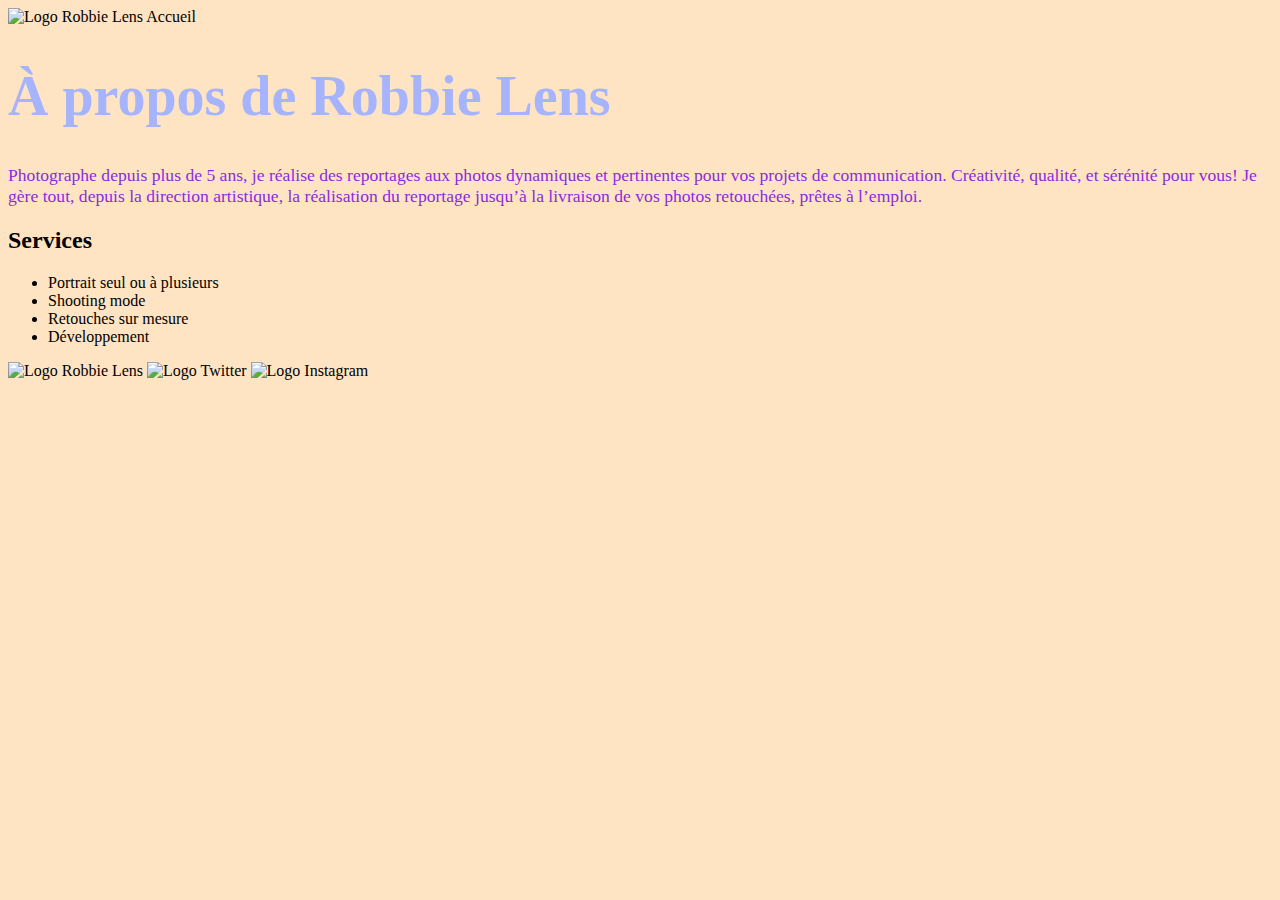
==== HTML_CSS/Step7/a-propos.html @ 3396c82b "Step 7" ====
<!DOCTYPE html>
<html lang="fr">

<head>
    <meta charset="utf-8">
    <title>À propos - Robbie Lens Photographie</title>
    <link rel="stylesheet" href="./style.css">
    <!--<link rel="preconnect" href="https://fonts.googleapis.com">
    <link rel="preconnect" href="https://fonts.gstatic.com" crossorigin>
    <link href="https://fonts.googleapis.com/css2?family=Manrope&family=Montserrat&display=swap" rel="stylesheet"> -->
</head>

<body>
    <div>
        <a href="index.html">
            <img src="images/logo.png" alt="Logo Robbie Lens">
        </a>
        <a href="index.html">Accueil</a>
    </div>
    <h1>À propos de Robbie Lens</h1>
    <p>
        Photographe depuis plus de 5 ans, je réalise des reportages aux photos dynamiques et pertinentes pour vos
        projets de communication. Créativité, qualité, et sérénité pour vous! Je gère tout, depuis la direction
        artistique, la réalisation du reportage jusqu’à la livraison de vos photos retouchées, prêtes à l’emploi.
    </p>
    <h2>Services</h2>
    <ul>
        <li>Portrait seul ou à plusieurs</li>
        <li>Shooting mode</li>
        <li>Retouches sur mesure</li>
        <li>Développement</li>
    </ul>
    <div>

        <a href="index.html">
            <img src="images/logo.png" alt="Logo Robbie Lens">
        </a>
        <a target="_blank" href="https://twitter.com/">
            <img src="images/twitter.png" alt="Logo Twitter">
        </a>
        <a target="_blank" href="https://www.instagram.com/">
            <img src="images/instagram.png" alt="Logo Instagram">
        </a>
    </div>
</body>

</html>
---- HTML_CSS/Step7/style.css ----
body {
    /* Ici on utilise le sélecteur body pour appliquer une police et une taille par défaut pour les éléments */
    /*font-family: 'Manrope', sans-serif;*/
    font-size: 1em;
    background-color: bisque;
  }
  
  a {
    color: black;
    text-decoration: none;
  }
  
  em {
    color: #a5b4fc;
    font-style: normal;
  }
  
  h1 {
    font-size: 3.5em;
    color: #a5b4fc;
    /*font-family: 'Montserrat', sans-serif;*/
  }
  
  p {
    font-size: 1.1em;
    color: blueviolet;
  }
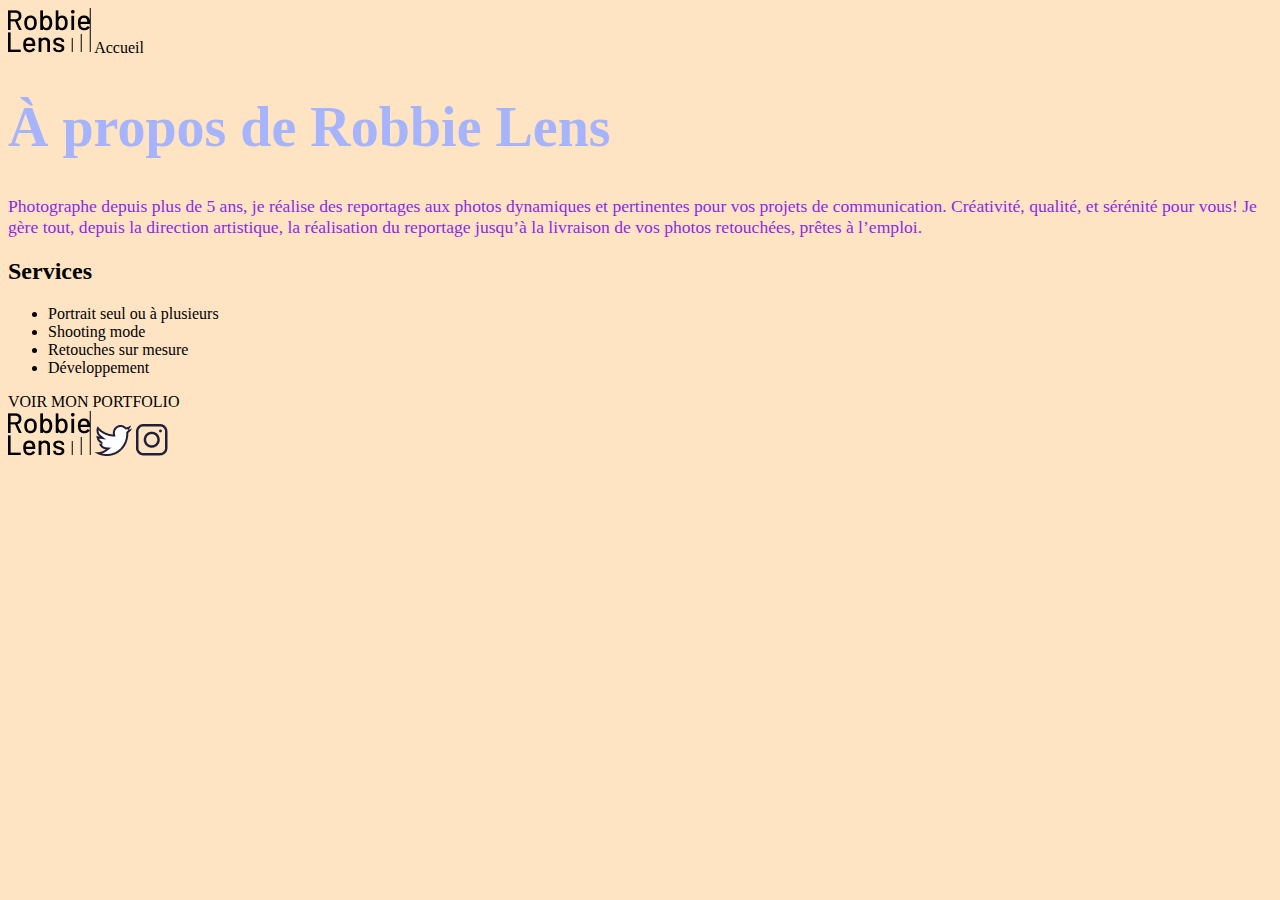
==== commit 513f403c: "step de la mise en page" ====
--- a/HTML_CSS/Step7/a-propos.html
+++ b/HTML_CSS/Step7/a-propos.html
@@ -2,44 +2,49 @@
 <html lang="fr">
 
 <head>
-    <meta charset="utf-8">
+    <meta charset="utf-8" >
     <title>À propos - Robbie Lens Photographie</title>
-    <link rel="stylesheet" href="./style.css">
-    <!--<link rel="preconnect" href="https://fonts.googleapis.com">
+    <link href="style.css" rel="stylesheet" >
+    <link rel="preconnect" href="https://fonts.googleapis.com">
     <link rel="preconnect" href="https://fonts.gstatic.com" crossorigin>
-    <link href="https://fonts.googleapis.com/css2?family=Manrope&family=Montserrat&display=swap" rel="stylesheet"> -->
+    <link href="https://fonts.googleapis.com/css2?family=Manrope&family=Montserrat&display=swap" rel="stylesheet">
 </head>
 
 <body>
-    <div>
-        <a href="index.html">
-            <img src="images/logo.png" alt="Logo Robbie Lens">
+    <div class="haut-de-page">
+        <a href="index.html" class="lien-icone">
+            <img src="images/logo.png" alt="Logo Robbie Lens" >
         </a>
         <a href="index.html">Accueil</a>
     </div>
     <h1>À propos de Robbie Lens</h1>
-    <p>
-        Photographe depuis plus de 5 ans, je réalise des reportages aux photos dynamiques et pertinentes pour vos
-        projets de communication. Créativité, qualité, et sérénité pour vous! Je gère tout, depuis la direction
-        artistique, la réalisation du reportage jusqu’à la livraison de vos photos retouchées, prêtes à l’emploi.
-    </p>
-    <h2>Services</h2>
-    <ul>
-        <li>Portrait seul ou à plusieurs</li>
-        <li>Shooting mode</li>
-        <li>Retouches sur mesure</li>
-        <li>Développement</li>
-    </ul>
+    <div class="container">
+        <p>
+            Photographe depuis plus de 5 ans, je réalise des reportages aux photos dynamiques et pertinentes pour vos
+            projets de communication. Créativité, qualité, et sérénité pour vous! Je gère tout, depuis la direction
+            artistique, la réalisation du reportage jusqu’à la livraison de vos photos retouchées, prêtes à l’emploi.
+        </p>
+        <h2>Services</h2>
+        <ul>
+            <li>Portrait seul ou à plusieurs</li>
+            <li>Shooting mode</li>
+            <li>Retouches sur mesure</li>
+            <li>Développement</li>
+        </ul>
+    </div>
     <div>
+        <a href="" class="cta">VOIR MON PORTFOLIO</a>
+    </div>
 
-        <a href="index.html">
-            <img src="images/logo.png" alt="Logo Robbie Lens">
+    <div class="bas-de-page">
+        <a href="index.html" class="lien-icone">
+            <img src="images/logo.png" alt="Logo Robbie Lens" >
         </a>
-        <a target="_blank" href="https://twitter.com/">
-            <img src="images/twitter.png" alt="Logo Twitter">
+        <a target="_blank" href="https://twitter.com/" class="lien-icone">
+            <img src="images/twitter.png" alt="Logo Twitter" >
         </a>
-        <a target="_blank" href="https://www.instagram.com/">
-            <img src="images/instagram.png" alt="Logo Instagram">
+        <a target="_blank" href="https://www.instagram.com/" class="lien-icone">
+            <img src="images/instagram.png" alt="Logo Instagram" >
         </a>
     </div>
 </body>
